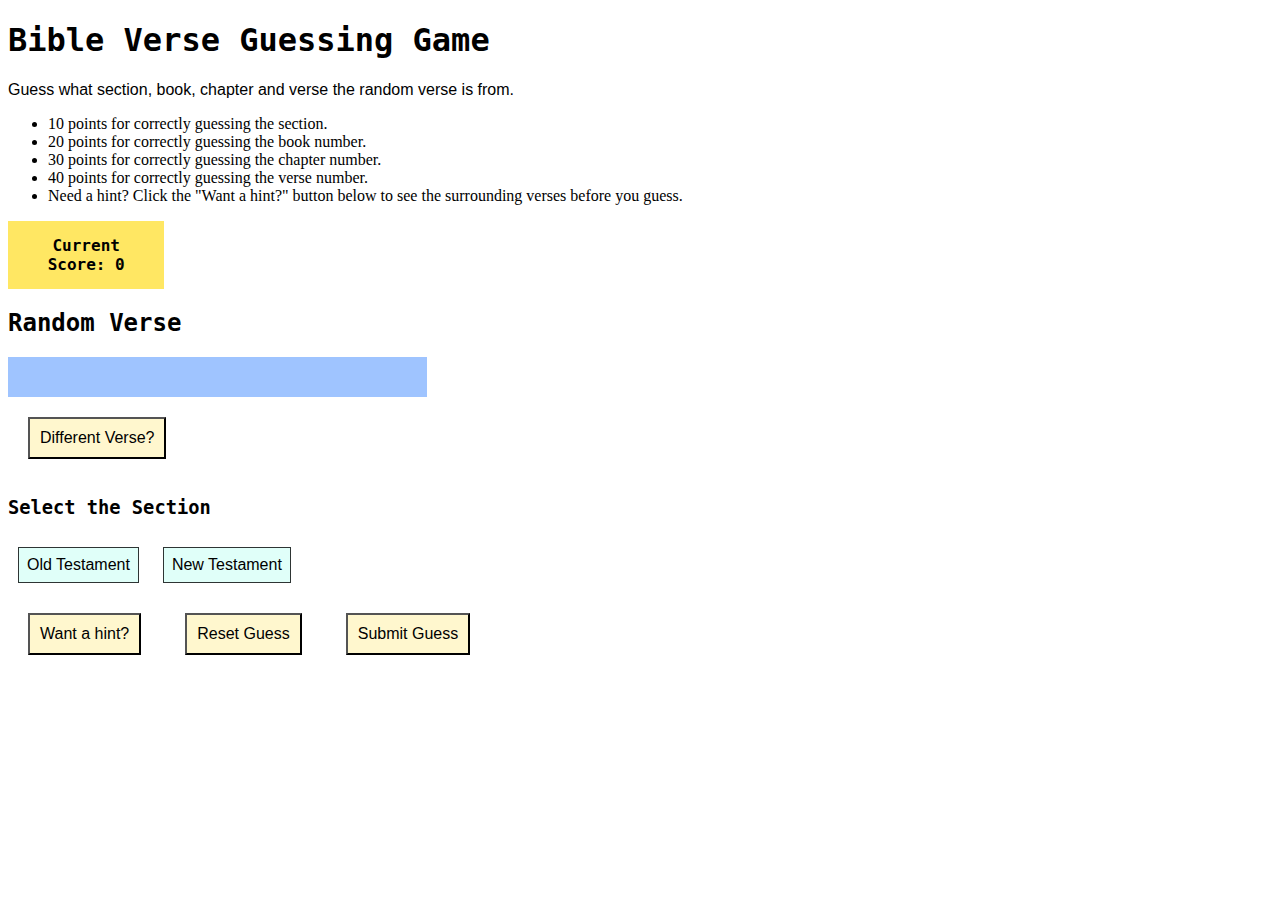
==== index.html @ 53804a8f "wip adds win and lose messages" ====
<!DOCTYPE html>
<html>
  <head>
    <meta charset="utf-8">
    <title>Bible Verse Guessing Game</title>
    <link rel="stylesheet" type="text/css" href="style.css">
  </head>
  <body>
    <header>
      <h1>Bible Verse Guessing Game</h1>
      <p>Guess what section, book, chapter and verse the random verse is from.</p>
      <ul>
        <li>10 points for correctly guessing the section.</li>
        <li>20 points for correctly guessing the book number.</li>
        <li>30 points for correctly guessing the chapter number.</li>
        <li>40 points for correctly guessing the verse number.</li>
        <li>Need a hint? Click the "Want a hint?" button below to see the surrounding verses before you guess.</li>
      </ul>

      <h4 id="score">Current Score: 0</h4>

    </header>

    <div>
      <h2>Random Verse</h2>
      <p class="hidden" id="precedingVerse"></p>
      <p id="randomVerse"></p>
      <p class="hidden" id="succeedingVerse"></p>
      <button id="changeVerse">Different Verse?</button>
    </div>

      <h3 id="selectSection">Select the Section</h3>
      <button class="section" id="sectionChoice1" name="section" value="Old Testament">Old Testament</button>
      <button class="section" id="sectionChoice2" name="section" value="New Testament">New Testament</button>

      <h3 id="selectBook" class="hidden">Select the Book</h3>
      <button class="hidden book old-testament" id="bookChoice1" name="book" value="Genesis">Genesis</button>
      <button class="hidden book old-testament" id="bookChoice2" name="book" value="Exodus">Exodus</button>
      <button class="hidden book old-testament" id="bookChoice3" name="book" value="Leviticus">Leviticus</button>
      <button class="hidden book old-testament" id="bookChoice4" name="book" value="Numbers">Numbers</button>
      <button class="hidden book old-testament" id="bookChoice5" name="book" value="Deuteronomy">Deuteronomy</button>
      <button class="hidden book old-testament" id="bookChoice6" name="book" value="Joshua">Joshua</button>
      <button class="hidden book old-testament" id="bookChoice7" name="book" value="Judges">Judges</button>
      <button class="hidden book old-testament" id="bookChoice8" name="book" value="Ruth">Ruth</button>
      <button class="hidden book old-testament" id="bookChoice9" name="book" value="1 Samuel">1 Samuel</button>
      <button class="hidden book old-testament" id="bookChoice10" name="book" value="2 Samuel">2 Samuel</button>
      <button class="hidden book old-testament" id="bookChoice11" name="book" value="1 Kings">1 Kings</button>
      <button class="hidden book old-testament" id="bookChoice12" name="book" value="2 Kings">2 Kings</button>
      <button class="hidden book old-testament" id="bookChoice13" name="book" value="1 Chronicles">1 Chronicles</button>
      <button class="hidden book old-testament" id="bookChoice14" name="book" value="2 Chronicles">2 Chronicles</button>
      <button class="hidden book old-testament" id="bookChoice15" name="book" value="Ezra">Ezra</button>
      <button class="hidden book old-testament" id="bookChoice16" name="book" value="Nehemiah">Nehemiah</button>
      <button class="hidden book old-testament" id="bookChoice17" name="book" value="Esther">Esther</button>
      <button class="hidden book old-testament" id="bookChoice18" name="book" value="Job">Job</button>
      <button class="hidden book old-testament" id="bookChoice19" name="book" value="Psalms">Psalms</button>
      <button class="hidden book old-testament" id="bookChoice20" name="book" value="Proverbs">Proverbs</button>
      <button class="hidden book old-testament" id="bookChoice21" name="book" value="Ecclesiastes">Ecclesiastes</button>
      <button class="hidden book old-testament" id="bookChoice22" name="book" value="The Song Of Solomon">The Song of Solomon</button>
      <button class="hidden book old-testament" id="bookChoice23" name="book" value="Isaiah">Isaiah</button>
      <button class="hidden book old-testament" id="bookChoice24" name="book" value="Jeremiah">Jeremiah</button>
      <button class="hidden book old-testament" id="bookChoice25" name="book" value="Lamentations">Lamentations</button>
      <button class="hidden book old-testament" id="bookChoice26" name="book" value="Ezekiel">Ezekiel</button>
      <button class="hidden book old-testament" id="bookChoice27" name="book" value="Daniel">Daniel</button>
      <button class="hidden book old-testament" id="bookChoice28" name="book" value="Hosea">Hosea</button>
      <button class="hidden book old-testament" id="bookChoice29" name="book" value="Joel">Joel</button>
      <button class="hidden book old-testament" id="bookChoice30" name="book" value="Amos">Amos</button>
      <button class="hidden book old-testament" id="bookChoice31" name="book" value="Obadiah">Obadiah</button>
      <button class="hidden book old-testament" id="bookChoice32" name="book" value="Jonah">Jonah</button>
      <button class="hidden book old-testament" id="bookChoice33" name="book" value="Micah">Micah</button>
      <button class="hidden book old-testament" id="bookChoice34" name="book" value="Nahum">Nahum</button>
      <button class="hidden book old-testament" id="bookChoice35" name="book" value="Habakkuk">Habakkuk</button>
      <button class="hidden book old-testament" id="bookChoice36" name="book" value="Zephaniah">Zephaniah</button>
      <button class="hidden book old-testament" id="bookChoice37" name="book" value="Haggai">Haggai</button>
      <button class="hidden book old-testament" id="bookChoice38" name="book" value="Zechariah">Zechariah</button>
      <button class="hidden book old-testament" id="bookChoice39" name="book" value="Malachi">Malachi</button>
      <button class="hidden book new-testament" id="bookChoice40" name="book" value="Matthew">Matthew</button>
      <button class="hidden book new-testament" id="bookChoice41" name="book" value="Mark">Mark</button>
      <button class="hidden book new-testament" id="bookChoice42" name="book" value="Luke">Luke</button>
      <button class="hidden book new-testament" id="bookChoice43" name="book" value="John">John</button>
      <button class="hidden book new-testament" id="bookChoice44" name="book" value="Acts">Acts</button>
      <button class="hidden book new-testament" id="bookChoice45" name="book" value="Romans">Romans</button>
      <button class="hidden book new-testament" id="bookChoice46" name="book" value="1 Corinthians">1 Corinthians</button>
      <button class="hidden book new-testament" id="bookChoice47" name="book" value="2 Corinthians">2 Corinthians</button>
      <button class="hidden book new-testament" id="bookChoice48" name="book" value="Galatians">Galatians</button>
      <button class="hidden book new-testament" id="bookChoice49" name="book" value="Ephesians">Ephesians</button>
      <button class="hidden book new-testament" id="bookChoice50" name="book" value="Philippians">Philippians</button>
      <button class="hidden book new-testament" id="bookChoice51" name="book" value="Colossians">Colossians</button>
      <button class="hidden book new-testament" id="bookChoice52" name="book" value="1 Thessalonians">1 Thessalonians</button>
      <button class="hidden book new-testament" id="bookChoice53" name="book" value="2 Thessalonians">2 Thessalonians</button>
      <button class="hidden book new-testament" id="bookChoice54" name="book" value="1 Timothy">1 Timothy</button>
      <button class="hidden book new-testament" id="bookChoice55" name="book" value="2 Timothy">2 Timothy</button>
      <button class="hidden book new-testament" id="bookChoice56" name="book" value="Titus">Titus</button>
      <button class="hidden book new-testament" id="bookChoice57" name="book" value="Philemon">Philemon</button>
      <button class="hidden book new-testament" id="bookChoice58" name="book" value="Hebrews">Hebrews</button>
      <button class="hidden book new-testament" id="bookChoice59" name="book" value="James">James</button>
      <button class="hidden book new-testament" id="bookChoice60" name="book" value="1 Peter">1 Peter</button>
      <button class="hidden book new-testament" id="bookChoice61" name="book" value="2 Peter">2 Peter</button>
      <button class="hidden book new-testament" id="bookChoice62" name="book" value="1 John">1 John</button>
      <button class="hidden book new-testament" id="bookChoice63" name="book" value="2 John">2 John</button>
      <button class="hidden book new-testament" id="bookChoice64" name="book" value="3 John">3 John</button>
      <button class="hidden book new-testament" id="bookChoice65" name="book" value="Jude">Jude</button>
      <button class="hidden book new-testament" id="bookChoice66" name="book" value="Revelation">Revelation</button>

      <h3 id="selectChapter" class="hidden">Select the Chapter Number</h3>
      <button class="hidden chapter" id="chapterChoice1" name="chapter" value="Chapter 1">Chapter 1</button>
      <button class="hidden chapter" id="chapterChoice2" name="chapter" value="Chapter 2">Chapter 2</button>
      <button class="hidden chapter" id="chapterChoice3" name="chapter" value="Chapter 3">Chapter 3</button>
      <button class="hidden chapter" id="chapterChoice4" name="chapter" value="Chapter 4">Chapter 4</button>
      <button class="hidden chapter" id="chapterChoice5" name="chapter" value="Chapter 5">Chapter 5</button>
      <button class="hidden chapter" id="chapterChoice6" name="chapter" value="Chapter 6">Chapter 6</button>
      <button class="hidden chapter" id="chapterChoice7" name="chapter" value="Chapter 7">Chapter 7</button>
      <button class="hidden chapter" id="chapterChoice8" name="chapter" value="Chapter 8">Chapter 8</button>
      <button class="hidden chapter" id="chapterChoice9" name="chapter" value="Chapter 9">Chapter 9</button>
      <button class="hidden chapter" id="chapterChoice10" name="chapter" value="Chapter 10">Chapter 10</button>
      <button class="hidden chapter" id="chapterChoice11" name="chapter" value="Chapter 11">Chapter 11</button>
      <button class="hidden chapter" id="chapterChoice12" name="chapter" value="Chapter 12">Chapter 12</button>
      <button class="hidden chapter" id="chapterChoice13" name="chapter" value="Chapter 13">Chapter 13</button>
      <button class="hidden chapter" id="chapterChoice14" name="chapter" value="Chapter 14">Chapter 14</button>
      <button class="hidden chapter" id="chapterChoice15" name="chapter" value="Chapter 15">Chapter 15</button>
      <button class="hidden chapter" id="chapterChoice16" name="chapter" value="Chapter 16">Chapter 16</button>
      <button class="hidden chapter" id="chapterChoice17" name="chapter" value="Chapter 17">Chapter 17</button>
      <button class="hidden chapter" id="chapterChoice18" name="chapter" value="Chapter 18">Chapter 18</button>
      <button class="hidden chapter" id="chapterChoice19" name="chapter" value="Chapter 19">Chapter 19</button>
      <button class="hidden chapter" id="chapterChoice20" name="chapter" value="Chapter 20">Chapter 20</button>
      <button class="hidden chapter" id="chapterChoice21" name="chapter" value="Chapter 21">Chapter 21</button>
      <button class="hidden chapter" id="chapterChoice22" name="chapter" value="Chapter 22">Chapter 22</button>
      <button class="hidden chapter" id="chapterChoice23" name="chapter" value="Chapter 23">Chapter 23</button>
      <button class="hidden chapter" id="chapterChoice24" name="chapter" value="Chapter 24">Chapter 24</button>
      <button class="hidden chapter" id="chapterChoice25" name="chapter" value="Chapter 25">Chapter 25</button>
      <button class="hidden chapter" id="chapterChoice26" name="chapter" value="Chapter 26">Chapter 26</button>
      <button class="hidden chapter" id="chapterChoice27" name="chapter" value="Chapter 27">Chapter 27</button>
      <button class="hidden chapter" id="chapterChoice28" name="chapter" value="Chapter 28">Chapter 28</button>
      <button class="hidden chapter" id="chapterChoice29" name="chapter" value="Chapter 29">Chapter 29</button>
      <button class="hidden chapter" id="chapterChoice30" name="chapter" value="Chapter 30">Chapter 30</button>
      <button class="hidden chapter" id="chapterChoice31" name="chapter" value="Chapter 31">Chapter 31</button>
      <button class="hidden chapter" id="chapterChoice32" name="chapter" value="Chapter 32">Chapter 32</button>
      <button class="hidden chapter" id="chapterChoice33" name="chapter" value="Chapter 33">Chapter 33</button>
      <button class="hidden chapter" id="chapterChoice34" name="chapter" value="Chapter 34">Chapter 34</button>
      <button class="hidden chapter" id="chapterChoice35" name="chapter" value="Chapter 35">Chapter 35</button>
      <button class="hidden chapter" id="chapterChoice36" name="chapter" value="Chapter 36">Chapter 36</button>
      <button class="hidden chapter" id="chapterChoice37" name="chapter" value="Chapter 37">Chapter 37</button>
      <button class="hidden chapter" id="chapterChoice38" name="chapter" value="Chapter 38">Chapter 38</button>
      <button class="hidden chapter" id="chapterChoice39" name="chapter" value="Chapter 39">Chapter 39</button>
      <button class="hidden chapter" id="chapterChoice40" name="chapter" value="Chapter 40">Chapter 40</button>
      <button class="hidden chapter" id="chapterChoice41" name="chapter" value="Chapter 41">Chapter 41</button>
      <button class="hidden chapter" id="chapterChoice42" name="chapter" value="Chapter 42">Chapter 42</button>
      <button class="hidden chapter" id="chapterChoice43" name="chapter" value="Chapter 43">Chapter 43</button>
      <button class="hidden chapter" id="chapterChoice44" name="chapter" value="Chapter 44">Chapter 44</button>
      <button class="hidden chapter" id="chapterChoice45" name="chapter" value="Chapter 45">Chapter 45</button>
      <button class="hidden chapter" id="chapterChoice46" name="chapter" value="Chapter 46">Chapter 46</button>
      <button class="hidden chapter" id="chapterChoice47" name="chapter" value="Chapter 47">Chapter 47</button>
      <button class="hidden chapter" id="chapterChoice48" name="chapter" value="Chapter 48">Chapter 48</button>
      <button class="hidden chapter" id="chapterChoice49" name="chapter" value="Chapter 49">Chapter 49</button>
      <button class="hidden chapter" id="chapterChoice50" name="chapter" value="Chapter 50">Chapter 50</button>
      <button class="hidden chapter" id="chapterChoice51" name="chapter" value="Chapter 51">Chapter 51</button>
      <button class="hidden chapter" id="chapterChoice52" name="chapter" value="Chapter 52">Chapter 52</button>
      <button class="hidden chapter" id="chapterChoice53" name="chapter" value="Chapter 53">Chapter 53</button>
      <button class="hidden chapter" id="chapterChoice54" name="chapter" value="Chapter 54">Chapter 54</button>
      <button class="hidden chapter" id="chapterChoice55" name="chapter" value="Chapter 55">Chapter 55</button>
      <button class="hidden chapter" id="chapterChoice56" name="chapter" value="Chapter 56">Chapter 56</button>
      <button class="hidden chapter" id="chapterChoice57" name="chapter" value="Chapter 57">Chapter 57</button>
      <button class="hidden chapter" id="chapterChoice58" name="chapter" value="Chapter 58">Chapter 58</button>
      <button class="hidden chapter" id="chapterChoice59" name="chapter" value="Chapter 59">Chapter 59</button>
      <button class="hidden chapter" id="chapterChoice60" name="chapter" value="Chapter 60">Chapter 60</button>
      <button class="hidden chapter" id="chapterChoice61" name="chapter" value="Chapter 61">Chapter 61</button>
      <button class="hidden chapter" id="chapterChoice62" name="chapter" value="Chapter 62">Chapter 62</button>
      <button class="hidden chapter" id="chapterChoice63" name="chapter" value="Chapter 63">Chapter 63</button>
      <button class="hidden chapter" id="chapterChoice64" name="chapter" value="Chapter 64">Chapter 64</button>
      <button class="hidden chapter" id="chapterChoice65" name="chapter" value="Chapter 65">Chapter 65</button>
      <button class="hidden chapter" id="chapterChoice66" name="chapter" value="Chapter 66">Chapter 66</button>
      <button class="hidden chapter" id="chapterChoice67" name="chapter" value="Chapter 67">Chapter 67</button>
      <button class="hidden chapter" id="chapterChoice68" name="chapter" value="Chapter 68">Chapter 68</button>
      <button class="hidden chapter" id="chapterChoice69" name="chapter" value="Chapter 69">Chapter 69</button>
      <button class="hidden chapter" id="chapterChoice70" name="chapter" value="Chapter 70">Chapter 70</button>
      <button class="hidden chapter" id="chapterChoice71" name="chapter" value="Chapter 71">Chapter 71</button>
      <button class="hidden chapter" id="chapterChoice72" name="chapter" value="Chapter 72">Chapter 72</button>
      <button class="hidden chapter" id="chapterChoice73" name="chapter" value="Chapter 73">Chapter 73</button>
      <button class="hidden chapter" id="chapterChoice74" name="chapter" value="Chapter 74">Chapter 74</button>
      <button class="hidden chapter" id="chapterChoice75" name="chapter" value="Chapter 75">Chapter 75</button>
      <button class="hidden chapter" id="chapterChoice76" name="chapter" value="Chapter 76">Chapter 76</button>
      <button class="hidden chapter" id="chapterChoice77" name="chapter" value="Chapter 77">Chapter 77</button>
      <button class="hidden chapter" id="chapterChoice78" name="chapter" value="Chapter 78">Chapter 78</button>
      <button class="hidden chapter" id="chapterChoice79" name="chapter" value="Chapter 79">Chapter 79</button>
      <button class="hidden chapter" id="chapterChoice80" name="chapter" value="Chapter 80">Chapter 80</button>
      <button class="hidden chapter" id="chapterChoice81" name="chapter" value="Chapter 81">Chapter 81</button>
      <button class="hidden chapter" id="chapterChoice82" name="chapter" value="Chapter 82">Chapter 82</button>
      <button class="hidden chapter" id="chapterChoice83" name="chapter" value="Chapter 83">Chapter 83</button>
      <button class="hidden chapter" id="chapterChoice84" name="chapter" value="Chapter 84">Chapter 84</button>
      <button class="hidden chapter" id="chapterChoice85" name="chapter" value="Chapter 85">Chapter 85</button>
      <button class="hidden chapter" id="chapterChoice86" name="chapter" value="Chapter 86">Chapter 86</button>
      <button class="hidden chapter" id="chapterChoice87" name="chapter" value="Chapter 87">Chapter 87</button>
      <button class="hidden chapter" id="chapterChoice88" name="chapter" value="Chapter 88">Chapter 88</button>
      <button class="hidden chapter" id="chapterChoice89" name="chapter" value="Chapter 89">Chapter 89</button>
      <button class="hidden chapter" id="chapterChoice90" name="chapter" value="Chapter 90">Chapter 90</button>
      <button class="hidden chapter" id="chapterChoice91" name="chapter" value="Chapter 91">Chapter 91</button>
      <button class="hidden chapter" id="chapterChoice92" name="chapter" value="Chapter 92">Chapter 92</button>
      <button class="hidden chapter" id="chapterChoice93" name="chapter" value="Chapter 93">Chapter 93</button>
      <button class="hidden chapter" id="chapterChoice94" name="chapter" value="Chapter 94">Chapter 94</button>
      <button class="hidden chapter" id="chapterChoice95" name="chapter" value="Chapter 95">Chapter 95</button>
      <button class="hidden chapter" id="chapterChoice96" name="chapter" value="Chapter 96">Chapter 96</button>
      <button class="hidden chapter" id="chapterChoice97" name="chapter" value="Chapter 97">Chapter 97</button>
      <button class="hidden chapter" id="chapterChoice98" name="chapter" value="Chapter 98">Chapter 98</button>
      <button class="hidden chapter" id="chapterChoice99" name="chapter" value="Chapter 99">Chapter 99</button>
      <button class="hidden chapter" id="chapterChoice100" name="chapter" value="Chapter 100">Chapter 100</button>
      <button class="hidden chapter" id="chapterChoice101" name="chapter" value="Chapter 101">Chapter 101</button>
      <button class="hidden chapter" id="chapterChoice102" name="chapter" value="Chapter 102">Chapter 102</button>
      <button class="hidden chapter" id="chapterChoice103" name="chapter" value="Chapter 103">Chapter 103</button>
      <button class="hidden chapter" id="chapterChoice104" name="chapter" value="Chapter 104">Chapter 104</button>
      <button class="hidden chapter" id="chapterChoice105" name="chapter" value="Chapter 105">Chapter 105</button>
      <button class="hidden chapter" id="chapterChoice106" name="chapter" value="Chapter 106">Chapter 106</button>
      <button class="hidden chapter" id="chapterChoice107" name="chapter" value="Chapter 107">Chapter 107</button>
      <button class="hidden chapter" id="chapterChoice108" name="chapter" value="Chapter 108">Chapter 108</button>
      <button class="hidden chapter" id="chapterChoice109" name="chapter" value="Chapter 109">Chapter 109</button>
      <button class="hidden chapter" id="chapterChoice110" name="chapter" value="Chapter 110">Chapter 110</button>
      <button class="hidden chapter" id="chapterChoice111" name="chapter" value="Chapter 111">Chapter 111</button>
      <button class="hidden chapter" id="chapterChoice112" name="chapter" value="Chapter 112">Chapter 112</button>
      <button class="hidden chapter" id="chapterChoice113" name="chapter" value="Chapter 113">Chapter 113</button>
      <button class="hidden chapter" id="chapterChoice114" name="chapter" value="Chapter 114">Chapter 114</button>
      <button class="hidden chapter" id="chapterChoice115" name="chapter" value="Chapter 115">Chapter 115</button>
      <button class="hidden chapter" id="chapterChoice116" name="chapter" value="Chapter 116">Chapter 116</button>
      <button class="hidden chapter" id="chapterChoice117" name="chapter" value="Chapter 117">Chapter 117</button>
      <button class="hidden chapter" id="chapterChoice118" name="chapter" value="Chapter 118">Chapter 118</button>
      <button class="hidden chapter" id="chapterChoice119" name="chapter" value="Chapter 119">Chapter 119</button>
      <button class="hidden chapter" id="chapterChoice120" name="chapter" value="Chapter 120">Chapter 120</button>
      <button class="hidden chapter" id="chapterChoice121" name="chapter" value="Chapter 121">Chapter 121</button>
      <button class="hidden chapter" id="chapterChoice122" name="chapter" value="Chapter 122">Chapter 122</button>
      <button class="hidden chapter" id="chapterChoice123" name="chapter" value="Chapter 123">Chapter 123</button>
      <button class="hidden chapter" id="chapterChoice124" name="chapter" value="Chapter 124">Chapter 124</button>
      <button class="hidden chapter" id="chapterChoice125" name="chapter" value="Chapter 125">Chapter 125</button>
      <button class="hidden chapter" id="chapterChoice126" name="chapter" value="Chapter 126">Chapter 126</button>
      <button class="hidden chapter" id="chapterChoice127" name="chapter" value="Chapter 127">Chapter 127</button>
      <button class="hidden chapter" id="chapterChoice128" name="chapter" value="Chapter 128">Chapter 128</button>
      <button class="hidden chapter" id="chapterChoice129" name="chapter" value="Chapter 129">Chapter 129</button>
      <button class="hidden chapter" id="chapterChoice130" name="chapter" value="Chapter 130">Chapter 130</button>
      <button class="hidden chapter" id="chapterChoice131" name="chapter" value="Chapter 131">Chapter 131</button>
      <button class="hidden chapter" id="chapterChoice132" name="chapter" value="Chapter 132">Chapter 132</button>
      <button class="hidden chapter" id="chapterChoice133" name="chapter" value="Chapter 133">Chapter 133</button>
      <button class="hidden chapter" id="chapterChoice134" name="chapter" value="Chapter 134">Chapter 134</button>
      <button class="hidden chapter" id="chapterChoice135" name="chapter" value="Chapter 135">Chapter 135</button>
      <button class="hidden chapter" id="chapterChoice136" name="chapter" value="Chapter 136">Chapter 136</button>
      <button class="hidden chapter" id="chapterChoice137" name="chapter" value="Chapter 137">Chapter 137</button>
      <button class="hidden chapter" id="chapterChoice138" name="chapter" value="Chapter 138">Chapter 138</button>
      <button class="hidden chapter" id="chapterChoice139" name="chapter" value="Chapter 139">Chapter 139</button>
      <button class="hidden chapter" id="chapterChoice140" name="chapter" value="Chapter 140">Chapter 140</button>
      <button class="hidden chapter" id="chapterChoice141" name="chapter" value="Chapter 141">Chapter 141</button>
      <button class="hidden chapter" id="chapterChoice142" name="chapter" value="Chapter 142">Chapter 142</button>
      <button class="hidden chapter" id="chapterChoice143" name="chapter" value="Chapter 143">Chapter 143</button>
      <button class="hidden chapter" id="chapterChoice144" name="chapter" value="Chapter 144">Chapter 144</button>
      <button class="hidden chapter" id="chapterChoice145" name="chapter" value="Chapter 145">Chapter 145</button>
      <button class="hidden chapter" id="chapterChoice146" name="chapter" value="Chapter 146">Chapter 146</button>
      <button class="hidden chapter" id="chapterChoice147" name="chapter" value="Chapter 147">Chapter 147</button>
      <button class="hidden chapter" id="chapterChoice148" name="chapter" value="Chapter 148">Chapter 148</button>
      <button class="hidden chapter" id="chapterChoice149" name="chapter" value="Chapter 149">Chapter 149</button>
      <button class="hidden chapter" id="chapterChoice150" name="chapter" value="Chapter 150">Chapter 150</button>

      <h3 id="selectVerse" class="hidden">Select the Verse Number</h3>
      <button class="hidden verse" id="verseChoice1" name="verse" value="Verse 1">Verse 1</button>
      <button class="hidden verse" id="verseChoice2" name="verse" value="Verse 2">Verse 2</button>
      <button class="hidden verse" id="verseChoice3" name="verse" value="Verse 3">Verse 3</button>
      <button class="hidden verse" id="verseChoice4" name="verse" value="Verse 4">Verse 4</button>
      <button class="hidden verse" id="verseChoice5" name="verse" value="Verse 5">Verse 5</button>
      <button class="hidden verse" id="verseChoice6" name="verse" value="Verse 6">Verse 6</button>
      <button class="hidden verse" id="verseChoice7" name="verse" value="Verse 7">Verse 7</button>
      <button class="hidden verse" id="verseChoice8" name="verse" value="Verse 8">Verse 8</button>
      <button class="hidden verse" id="verseChoice9" name="verse" value="Verse 9">Verse 9</button>
      <button class="hidden verse" id="verseChoice10" name="verse" value="Verse 10">Verse 10</button>
      <button class="hidden verse" id="verseChoice11" name="verse" value="Verse 11">Verse 11</button>
      <button class="hidden verse" id="verseChoice12" name="verse" value="Verse 12">Verse 12</button>
      <button class="hidden verse" id="verseChoice13" name="verse" value="Verse 13">Verse 13</button>
      <button class="hidden verse" id="verseChoice14" name="verse" value="Verse 14">Verse 14</button>
      <button class="hidden verse" id="verseChoice15" name="verse" value="Verse 15">Verse 15</button>
      <button class="hidden verse" id="verseChoice16" name="verse" value="Verse 16">Verse 16</button>
      <button class="hidden verse" id="verseChoice17" name="verse" value="Verse 17">Verse 17</button>
      <button class="hidden verse" id="verseChoice18" name="verse" value="Verse 18">Verse 18</button>
      <button class="hidden verse" id="verseChoice19" name="verse" value="Verse 19">Verse 19</button>
      <button class="hidden verse" id="verseChoice20" name="verse" value="Verse 20">Verse 20</button>
      <button class="hidden verse" id="verseChoice21" name="verse" value="Verse 21">Verse 21</button>
      <button class="hidden verse" id="verseChoice22" name="verse" value="Verse 22">Verse 22</button>
      <button class="hidden verse" id="verseChoice23" name="verse" value="Verse 23">Verse 23</button>
      <button class="hidden verse" id="verseChoice24" name="verse" value="Verse 24">Verse 24</button>
      <button class="hidden verse" id="verseChoice25" name="verse" value="Verse 25">Verse 25</button>
      <button class="hidden verse" id="verseChoice26" name="verse" value="Verse 26">Verse 26</button>
      <button class="hidden verse" id="verseChoice27" name="verse" value="Verse 27">Verse 27</button>
      <button class="hidden verse" id="verseChoice28" name="verse" value="Verse 28">Verse 28</button>
      <button class="hidden verse" id="verseChoice29" name="verse" value="Verse 29">Verse 29</button>
      <button class="hidden verse" id="verseChoice30" name="verse" value="Verse 30">Verse 30</button>
      <button class="hidden verse" id="verseChoice31" name="verse" value="Verse 31">Verse 31</button>
      <button class="hidden verse" id="verseChoice32" name="verse" value="Verse 32">Verse 32</button>
      <button class="hidden verse" id="verseChoice33" name="verse" value="Verse 33">Verse 33</button>
      <button class="hidden verse" id="verseChoice34" name="verse" value="Verse 34">Verse 34</button>
      <button class="hidden verse" id="verseChoice35" name="verse" value="Verse 35">Verse 35</button>
      <button class="hidden verse" id="verseChoice36" name="verse" value="Verse 36">Verse 36</button>
      <button class="hidden verse" id="verseChoice37" name="verse" value="Verse 37">Verse 37</button>
      <button class="hidden verse" id="verseChoice38" name="verse" value="Verse 38">Verse 38</button>
      <button class="hidden verse" id="verseChoice39" name="verse" value="Verse 39">Verse 39</button>
      <button class="hidden verse" id="verseChoice40" name="verse" value="Verse 40">Verse 40</button>
      <button class="hidden verse" id="verseChoice41" name="verse" value="Verse 41">Verse 41</button>
      <button class="hidden verse" id="verseChoice42" name="verse" value="Verse 42">Verse 42</button>
      <button class="hidden verse" id="verseChoice43" name="verse" value="Verse 43">Verse 43</button>
      <button class="hidden verse" id="verseChoice44" name="verse" value="Verse 44">Verse 44</button>
      <button class="hidden verse" id="verseChoice45" name="verse" value="Verse 45">Verse 45</button>
      <button class="hidden verse" id="verseChoice46" name="verse" value="Verse 46">Verse 46</button>
      <button class="hidden verse" id="verseChoice47" name="verse" value="Verse 47">Verse 47</button>
      <button class="hidden verse" id="verseChoice48" name="verse" value="Verse 48">Verse 48</button>
      <button class="hidden verse" id="verseChoice49" name="verse" value="Verse 49">Verse 49</button>
      <button class="hidden verse" id="verseChoice50" name="verse" value="Verse 50">Verse 50</button>
      <button class="hidden verse" id="verseChoice51" name="verse" value="Verse 51">Verse 51</button>
      <button class="hidden verse" id="verseChoice52" name="verse" value="Verse 52">Verse 52</button>
      <button class="hidden verse" id="verseChoice53" name="verse" value="Verse 53">Verse 53</button>
      <button class="hidden verse" id="verseChoice54" name="verse" value="Verse 54">Verse 54</button>
      <button class="hidden verse" id="verseChoice55" name="verse" value="Verse 55">Verse 55</button>
      <button class="hidden verse" id="verseChoice56" name="verse" value="Verse 56">Verse 56</button>
      <button class="hidden verse" id="verseChoice57" name="verse" value="Verse 57">Verse 57</button>
      <button class="hidden verse" id="verseChoice58" name="verse" value="Verse 58">Verse 58</button>
      <button class="hidden verse" id="verseChoice59" name="verse" value="Verse 59">Verse 59</button>
      <button class="hidden verse" id="verseChoice60" name="verse" value="Verse 60">Verse 60</button>
      <button class="hidden verse" id="verseChoice61" name="verse" value="Verse 61">Verse 61</button>
      <button class="hidden verse" id="verseChoice62" name="verse" value="Verse 62">Verse 62</button>
      <button class="hidden verse" id="verseChoice63" name="verse" value="Verse 63">Verse 63</button>
      <button class="hidden verse" id="verseChoice64" name="verse" value="Verse 64">Verse 64</button>
      <button class="hidden verse" id="verseChoice65" name="verse" value="Verse 65">Verse 65</button>
      <button class="hidden verse" id="verseChoice66" name="verse" value="Verse 66">Verse 66</button>
      <button class="hidden verse" id="verseChoice67" name="verse" value="Verse 67">Verse 67</button>
      <button class="hidden verse" id="verseChoice68" name="verse" value="Verse 68">Verse 68</button>
      <button class="hidden verse" id="verseChoice69" name="verse" value="Verse 69">Verse 69</button>
      <button class="hidden verse" id="verseChoice70" name="verse" value="Verse 70">Verse 70</button>
      <button class="hidden verse" id="verseChoice71" name="verse" value="Verse 71">Verse 71</button>
      <button class="hidden verse" id="verseChoice72" name="verse" value="Verse 72">Verse 72</button>
      <button class="hidden verse" id="verseChoice73" name="verse" value="Verse 73">Verse 73</button>
      <button class="hidden verse" id="verseChoice74" name="verse" value="Verse 74">Verse 74</button>
      <button class="hidden verse" id="verseChoice75" name="verse" value="Verse 75">Verse 75</button>
      <button class="hidden verse" id="verseChoice76" name="verse" value="Verse 76">Verse 76</button>
      <button class="hidden verse" id="verseChoice77" name="verse" value="Verse 77">Verse 77</button>
      <button class="hidden verse" id="verseChoice78" name="verse" value="Verse 78">Verse 78</button>
      <button class="hidden verse" id="verseChoice79" name="verse" value="Verse 79">Verse 79</button>
      <button class="hidden verse" id="verseChoice80" name="verse" value="Verse 80">Verse 80</button>
      <button class="hidden verse" id="verseChoice81" name="verse" value="Verse 81">Verse 81</button>
      <button class="hidden verse" id="verseChoice82" name="verse" value="Verse 82">Verse 82</button>
      <button class="hidden verse" id="verseChoice83" name="verse" value="Verse 83">Verse 83</button>
      <button class="hidden verse" id="verseChoice84" name="verse" value="Verse 84">Verse 84</button>
      <button class="hidden verse" id="verseChoice85" name="verse" value="Verse 85">Verse 85</button>
      <button class="hidden verse" id="verseChoice86" name="verse" value="Verse 86">Verse 86</button>
      <button class="hidden verse" id="verseChoice87" name="verse" value="Verse 87">Verse 87</button>
      <button class="hidden verse" id="verseChoice88" name="verse" value="Verse 88">Verse 88</button>
      <button class="hidden verse" id="verseChoice89" name="verse" value="Verse 89">Verse 89</button>
      <button class="hidden verse" id="verseChoice90" name="verse" value="Verse 90">Verse 90</button>
      <button class="hidden verse" id="verseChoice91" name="verse" value="Verse 91">Verse 91</button>
      <button class="hidden verse" id="verseChoice92" name="verse" value="Verse 92">Verse 92</button>
      <button class="hidden verse" id="verseChoice93" name="verse" value="Verse 93">Verse 93</button>
      <button class="hidden verse" id="verseChoice94" name="verse" value="Verse 94">Verse 94</button>
      <button class="hidden verse" id="verseChoice95" name="verse" value="Verse 95">Verse 95</button>
      <button class="hidden verse" id="verseChoice96" name="verse" value="Verse 96">Verse 96</button>
      <button class="hidden verse" id="verseChoice97" name="verse" value="Verse 97">Verse 97</button>
      <button class="hidden verse" id="verseChoice98" name="verse" value="Verse 98">Verse 98</button>
      <button class="hidden verse" id="verseChoice99" name="verse" value="Verse 99">Verse 99</button>
      <button class="hidden verse" id="verseChoice100" name="verse" value="Verse 100">Verse 100</button>
      <button class="hidden verse" id="verseChoice101" name="verse" value="Verse 101">Verse 101</button>
      <button class="hidden verse" id="verseChoice102" name="verse" value="Verse 102">Verse 102</button>
      <button class="hidden verse" id="verseChoice103" name="verse" value="Verse 103">Verse 103</button>
      <button class="hidden verse" id="verseChoice104" name="verse" value="Verse 104">Verse 104</button>
      <button class="hidden verse" id="verseChoice105" name="verse" value="Verse 105">Verse 105</button>
      <button class="hidden verse" id="verseChoice106" name="verse" value="Verse 106">Verse 106</button>
      <button class="hidden verse" id="verseChoice107" name="verse" value="Verse 107">Verse 107</button>
      <button class="hidden verse" id="verseChoice108" name="verse" value="Verse 108">Verse 108</button>
      <button class="hidden verse" id="verseChoice109" name="verse" value="Verse 109">Verse 109</button>
      <button class="hidden verse" id="verseChoice110" name="verse" value="Verse 110">Verse 110</button>
      <button class="hidden verse" id="verseChoice111" name="verse" value="Verse 111">Verse 111</button>
      <button class="hidden verse" id="verseChoice112" name="verse" value="Verse 112">Verse 112</button>
      <button class="hidden verse" id="verseChoice113" name="verse" value="Verse 113">Verse 113</button>
      <button class="hidden verse" id="verseChoice114" name="verse" value="Verse 114">Verse 114</button>
      <button class="hidden verse" id="verseChoice115" name="verse" value="Verse 115">Verse 115</button>
      <button class="hidden verse" id="verseChoice116" name="verse" value="Verse 116">Verse 116</button>
      <button class="hidden verse" id="verseChoice117" name="verse" value="Verse 117">Verse 117</button>
      <button class="hidden verse" id="verseChoice118" name="verse" value="Verse 118">Verse 118</button>
      <button class="hidden verse" id="verseChoice119" name="verse" value="Verse 119">Verse 119</button>
      <button class="hidden verse" id="verseChoice120" name="verse" value="Verse 120">Verse 120</button>
      <button class="hidden verse" id="verseChoice121" name="verse" value="Verse 121">Verse 121</button>
      <button class="hidden verse" id="verseChoice122" name="verse" value="Verse 122">Verse 122</button>
      <button class="hidden verse" id="verseChoice123" name="verse" value="Verse 123">Verse 123</button>
      <button class="hidden verse" id="verseChoice124" name="verse" value="Verse 124">Verse 124</button>
      <button class="hidden verse" id="verseChoice125" name="verse" value="Verse 125">Verse 125</button>
      <button class="hidden verse" id="verseChoice126" name="verse" value="Verse 126">Verse 126</button>
      <button class="hidden verse" id="verseChoice127" name="verse" value="Verse 127">Verse 127</button>
      <button class="hidden verse" id="verseChoice128" name="verse" value="Verse 128">Verse 128</button>
      <button class="hidden verse" id="verseChoice129" name="verse" value="Verse 129">Verse 129</button>
      <button class="hidden verse" id="verseChoice130" name="verse" value="Verse 130">Verse 130</button>
      <button class="hidden verse" id="verseChoice131" name="verse" value="Verse 131">Verse 131</button>
      <button class="hidden verse" id="verseChoice132" name="verse" value="Verse 132">Verse 132</button>
      <button class="hidden verse" id="verseChoice133" name="verse" value="Verse 133">Verse 133</button>
      <button class="hidden verse" id="verseChoice134" name="verse" value="Verse 134">Verse 134</button>
      <button class="hidden verse" id="verseChoice135" name="verse" value="Verse 135">Verse 135</button>
      <button class="hidden verse" id="verseChoice136" name="verse" value="Verse 136">Verse 136</button>
      <button class="hidden verse" id="verseChoice137" name="verse" value="Verse 137">Verse 137</button>
      <button class="hidden verse" id="verseChoice138" name="verse" value="Verse 138">Verse 138</button>
      <button class="hidden verse" id="verseChoice139" name="verse" value="Verse 139">Verse 139</button>
      <button class="hidden verse" id="verseChoice140" name="verse" value="Verse 140">Verse 140</button>
      <button class="hidden verse" id="verseChoice141" name="verse" value="Verse 141">Verse 141</button>
      <button class="hidden verse" id="verseChoice142" name="verse" value="Verse 142">Verse 142</button>
      <button class="hidden verse" id="verseChoice143" name="verse" value="Verse 143">Verse 143</button>
      <button class="hidden verse" id="verseChoice144" name="verse" value="Verse 144">Verse 144</button>
      <button class="hidden verse" id="verseChoice145" name="verse" value="Verse 145">Verse 145</button>
      <button class="hidden verse" id="verseChoice146" name="verse" value="Verse 146">Verse 146</button>
      <button class="hidden verse" id="verseChoice147" name="verse" value="Verse 147">Verse 147</button>
      <button class="hidden verse" id="verseChoice148" name="verse" value="Verse 148">Verse 148</button>
      <button class="hidden verse" id="verseChoice149" name="verse" value="Verse 149">Verse 149</button>
      <button class="hidden verse" id="verseChoice150" name="verse" value="Verse 150">Verse 150</button>
      <button class="hidden verse" id="verseChoice151" name="verse" value="Verse 151">Verse 151</button>
      <button class="hidden verse" id="verseChoice152" name="verse" value="Verse 152">Verse 152</button>
      <button class="hidden verse" id="verseChoice153" name="verse" value="Verse 153">Verse 153</button>
      <button class="hidden verse" id="verseChoice154" name="verse" value="Verse 154">Verse 154</button>
      <button class="hidden verse" id="verseChoice155" name="verse" value="Verse 155">Verse 155</button>
      <button class="hidden verse" id="verseChoice156" name="verse" value="Verse 156">Verse 156</button>
      <button class="hidden verse" id="verseChoice157" name="verse" value="Verse 157">Verse 157</button>
      <button class="hidden verse" id="verseChoice158" name="verse" value="Verse 158">Verse 158</button>
      <button class="hidden verse" id="verseChoice159" name="verse" value="Verse 159">Verse 159</button>
      <button class="hidden verse" id="verseChoice160" name="verse" value="Verse 160">Verse 160</button>
      <button class="hidden verse" id="verseChoice161" name="verse" value="Verse 161">Verse 161</button>
      <button class="hidden verse" id="verseChoice162" name="verse" value="Verse 162">Verse 162</button>
      <button class="hidden verse" id="verseChoice163" name="verse" value="Verse 163">Verse 163</button>
      <button class="hidden verse" id="verseChoice164" name="verse" value="Verse 164">Verse 164</button>
      <button class="hidden verse" id="verseChoice165" name="verse" value="Verse 165">Verse 165</button>
      <button class="hidden verse" id="verseChoice166" name="verse" value="Verse 166">Verse 166</button>
      <button class="hidden verse" id="verseChoice167" name="verse" value="Verse 167">Verse 167</button>
      <button class="hidden verse" id="verseChoice168" name="verse" value="Verse 168">Verse 168</button>
      <button class="hidden verse" id="verseChoice169" name="verse" value="Verse 169">Verse 169</button>
      <button class="hidden verse" id="verseChoice170" name="verse" value="Verse 170">Verse 170</button>
      <button class="hidden verse" id="verseChoice171" name="verse" value="Verse 171">Verse 171</button>
      <button class="hidden verse" id="verseChoice172" name="verse" value="Verse 172">Verse 172</button>
      <button class="hidden verse" id="verseChoice173" name="verse" value="Verse 173">Verse 173</button>
      <button class="hidden verse" id="verseChoice174" name="verse" value="Verse 174">Verse 174</button>
      <button class="hidden verse" id="verseChoice175" name="verse" value="Verse 175">Verse 175</button>
      <button class="hidden verse" id="verseChoice176" name="verse" value="Verse 176">Verse 176</button>
    <div id="resultScreen" class="hidden">
      <p id="resultMessage"></p>
    </div>

    <div>
      <button id="hint">Want a hint?</button>
      <button id="resetGuess">Reset Guess</button>
      <button id="submitGuess">Submit Guess</button>
    </div>


    <script src="bible.js"></script>
    <script src="https://ajax.googleapis.com/ajax/libs/jquery/3.2.1/jquery.min.js"></script>
    <script src="app.js"></script>
  </body>
</html>
---- style.css ----
.hidden {
  display: none;
}
h1, h2 {
  font-family: 'Cutive Mono', monospace;
}
h3, h4 {
  font-family: 'Cutive Mono', monospace;
}

p {
  font-family: 'Open Sans', sans-serif;
}

#randomVerse, #precedingVerse, #succeedingVerse {
  background-color: rgba(135, 181, 255, .8);
  padding: 20px;
  margin: auto 0;
  width: 30%;
}
#resultScreen {
  background-color: #6add6a;
  z-index: 1;
  margin: 0 auto;
  width: 30%;
  padding: 20px;
}
#result {
  text-align: center;
  font-family: 'Open Sans', sans-serif;
}
#playAgain {
  font-family: 'Open Sans', sans-serif;
}

#score {
  background-color: #ffe763;
  padding: 15px;
  margin: auto 0;
  width: 10%;
  text-align: center;
}
button {
  font-family: 'Open Sans', sans-serif;
  margin: 20px;
  padding: 10px;
  font-size: 16px;
  background-color: #fff7ce;

}
.guess {
  font-family: 'Open Sans', sans-serif;
  padding: 10px;
  font-size: 16px;
  border-radius: 0px;
  background-color: #fff7ce;
}
.section, .book, .chapter, .verse {
  margin: 10px;
  padding: 8px;
  background-color: #e0fff9;
  border: 1px solid #2e3534;
}
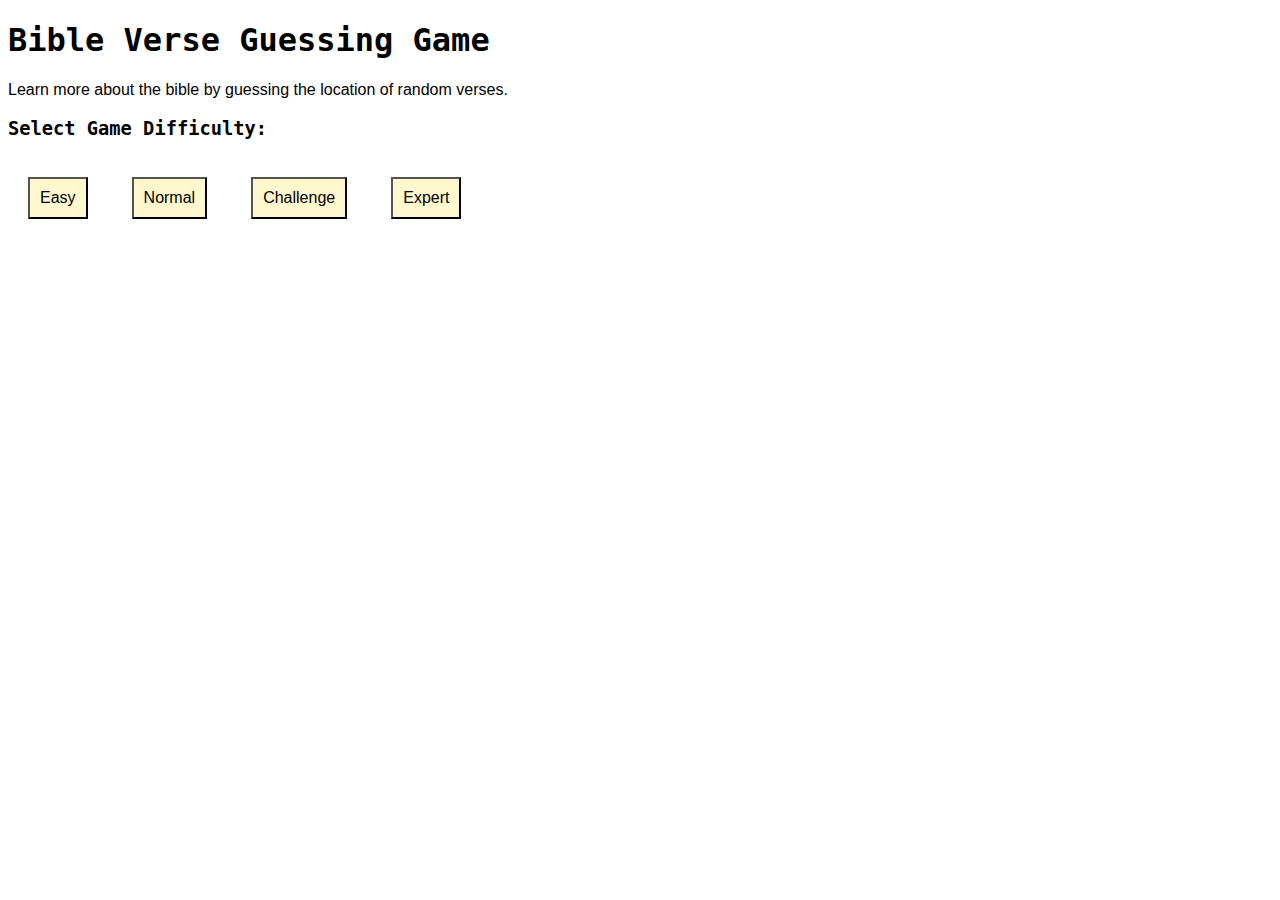
==== commit da86fbe0: "wip adds select difficulty functionality - adds nextVerse click event listener" ====
--- a/index.html
+++ b/index.html
@@ -8,27 +8,51 @@
   <body>
     <header>
       <h1>Bible Verse Guessing Game</h1>
-      <p>Guess what section, book, chapter and verse the random verse is from.</p>
-      <ul>
-        <li>10 points for correctly guessing the section.</li>
-        <li>20 points for correctly guessing the book number.</li>
-        <li>30 points for correctly guessing the chapter number.</li>
-        <li>40 points for correctly guessing the verse number.</li>
-        <li>Need a hint? Click the "Want a hint?" button below to see the surrounding verses before you guess.</li>
-      </ul>
-
-      <h4 id="score">Current Score: 0</h4>
+      <p>Learn more about the bible by guessing the location of random verses.</p>
+      <div id="easyModeIntro" class="hidden">
+        <p>Guess where the random verse below is from. 5 points for each correct guess. Click the "Want a hint?" button to see the surrounding verses.</p>
+      </div>
+      <div id="normalModeIntro" class="hidden">
+        <p>Guess where the random verse below is from. 10 points for each correct guess. Click the "Want a hint?" button to see the surrounding verses.</p>
+      </div>
+      <div id="challengeModeIntro" class="hidden">
+        <p>Guess where the random verse below is from. 15 points for each correct guess. Click the "Want a hint?" hint button to see the surrounding verses.</p>
+      </div>
+      <div id="expertModeIntro" class="hidden">
+        <p>Guess what section, book, chapter and verse the random verse is from.</p>
+        <ul>
+          <li>10 points for correctly guessing the section.</li>
+          <li>20 points for correctly guessing the book number.</li>
+          <li>30 points for correctly guessing the chapter number.</li>
+          <li>40 points for correctly guessing the verse number.</li>
+          <li>Need a hint? Click the "Want a hint?" button below to see the surrounding verses before you guess.</li>
+        </ul>
+      </div>
+      <button id="changeDifficulty" class="hidden">Change Difficulty?</button>
+      <div id="selectDifficulty">
+        <h3>Select Game Difficulty:</h3>
+        <button class="difficultyButton" id="easy-ModeButton">Easy</button>
+        <button class="difficultyButton" id="normal-ModeButton">Normal</button>
+        <button class="difficultyButton" id="challenge-ModeButton">Challenge</button>
+        <button class="difficultyButton" id="expert-ModeButton">Expert</button>
+      </div>
+
+      <h4 id="score" class="hidden">Current Score: 0</h4>
+      <h4 id="versesGuessed" class="hidden">Verse: 1/10</h4>
+      <h4 id="correctlyGuessedPercentage" class="hidden"></h4>
 
     </header>
-
-    <div>
+    <div id="randomVerseDisplay" class="hidden">
       <h2>Random Verse</h2>
       <p class="hidden" id="precedingVerse"></p>
       <p id="randomVerse"></p>
       <p class="hidden" id="succeedingVerse"></p>
       <button id="changeVerse">Different Verse?</button>
+      <button id="hint">Want a hint?</button>
     </div>
 
+
+    <div id="expertModePickGuess" class="hidden">
       <h3 id="selectSection">Select the Section</h3>
       <button class="section" id="sectionChoice1" name="section" value="Old Testament">Old Testament</button>
       <button class="section" id="sectionChoice2" name="section" value="New Testament">New Testament</button>
@@ -430,14 +454,31 @@
       <button class="hidden verse" id="verseChoice174" name="verse" value="Verse 174">Verse 174</button>
       <button class="hidden verse" id="verseChoice175" name="verse" value="Verse 175">Verse 175</button>
       <button class="hidden verse" id="verseChoice176" name="verse" value="Verse 176">Verse 176</button>
+    </div>
+
     <div id="resultScreen" class="hidden">
       <p id="resultMessage"></p>
+      <button id="nextVerse">Next Verse</button>
+      <button id="playAgain" class="hidden">Play Again?</button>
     </div>
 
-    <div>
-      <button id="hint">Want a hint?</button>
-      <button id="resetGuess">Reset Guess</button>
+    <div id="submitGuessDisplay" class="hidden">
+      <h3>Select your answer:</h3>
+      <ul>
+        <button class="guess hidden" id="guessChoice1"></button>
+        <button class="guess hidden" id="guessChoice2"></button>
+        <button class="guess hidden" id="guessChoice3"></button>
+        <button class="guess hidden" id="guessChoice4"></button>
+        <button class="guess hidden" id="guessChoice5"></button>
+        <button class="guess hidden" id="guessChoice6"></button>
+      </ul>
+    </div>
+
+
+
+    <div id="expertModeSubmitGuessDisplay" class="hidden">
       <button id="submitGuess">Submit Guess</button>
+      <button id="resetGuess">Reset Guess?</button>
     </div>
 
 
--- a/style.css
+++ b/style.css
@@ -1,6 +1,4 @@
-.hidden {
-  display: none;
-}
+
 h1, h2 {
   font-family: 'Cutive Mono', monospace;
 }
@@ -10,6 +8,32 @@
 
 p {
   font-family: 'Open Sans', sans-serif;
+}
+button {
+  font-family: 'Open Sans', sans-serif;
+  margin: 20px;
+  padding: 10px;
+  font-size: 16px;
+  background-color: #fff7ce;
+
+}
+
+.hidden {
+  display: none;
+}
+
+.guess {
+  font-family: 'Open Sans', sans-serif;
+  padding: 10px;
+  font-size: 16px;
+  border-radius: 0px;
+  background-color: #fff7ce;
+}
+.section, .book, .chapter, .verse {
+  margin: 10px;
+  padding: 8px;
+  background-color: #e0fff9;
+  border: 1px solid #2e3534;
 }
 
 #randomVerse, #precedingVerse, #succeedingVerse {
@@ -40,24 +64,3 @@
   width: 10%;
   text-align: center;
 }
-button {
-  font-family: 'Open Sans', sans-serif;
-  margin: 20px;
-  padding: 10px;
-  font-size: 16px;
-  background-color: #fff7ce;
-
-}
-.guess {
-  font-family: 'Open Sans', sans-serif;
-  padding: 10px;
-  font-size: 16px;
-  border-radius: 0px;
-  background-color: #fff7ce;
-}
-.section, .book, .chapter, .verse {
-  margin: 10px;
-  padding: 8px;
-  background-color: #e0fff9;
-  border: 1px solid #2e3534;
-}
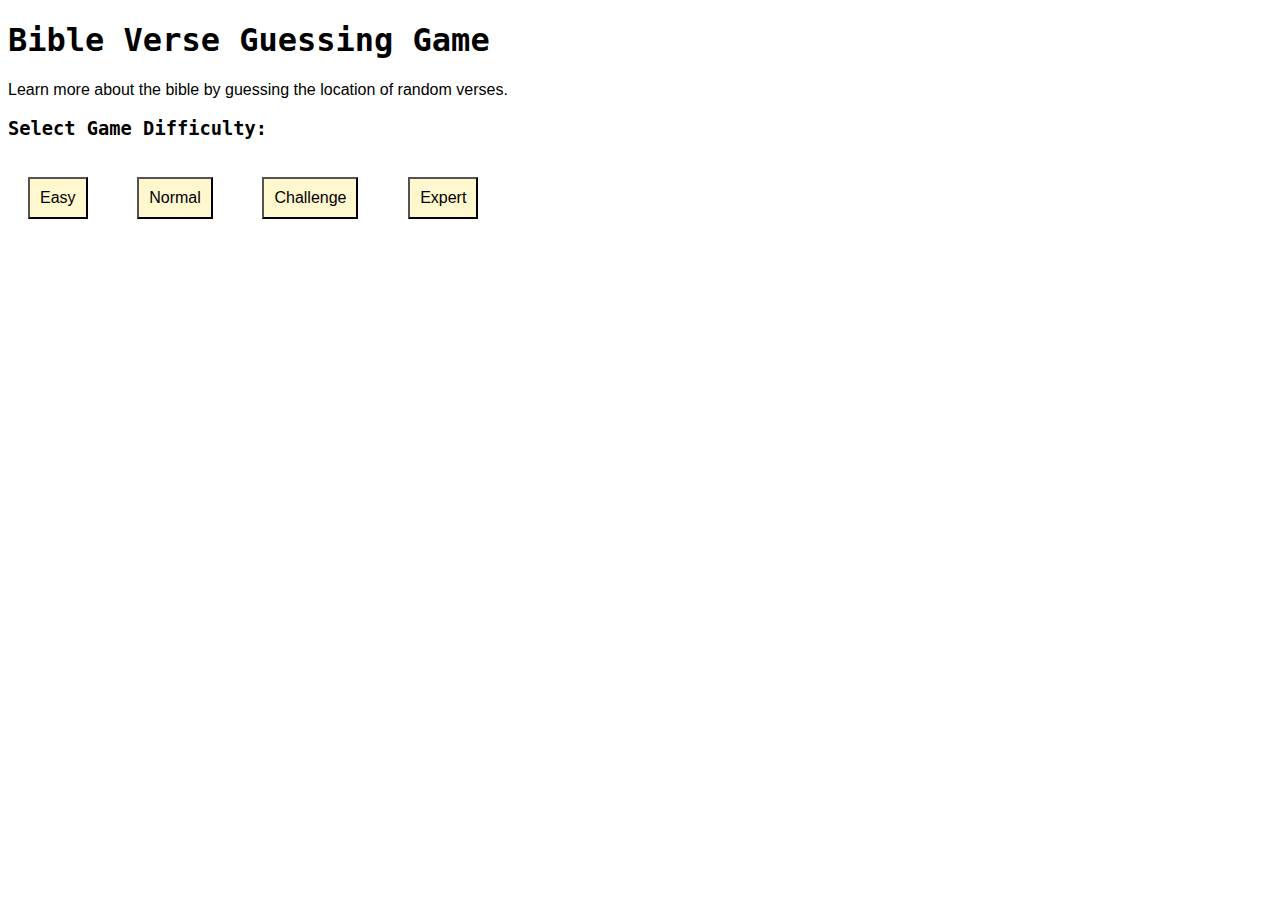
==== commit bfad3c9a: "adds game success messages. Updates css" ====
--- a/index.html
+++ b/index.html
@@ -39,7 +39,8 @@
 
       <h4 id="score" class="hidden">Current Score: 0</h4>
       <h4 id="versesGuessed" class="hidden">Verse: 1/10</h4>
-      <h4 id="correctlyGuessedPercentage" class="hidden"></h4>
+      <h4 id="totalCorrectlyGuessedPercentage" class="hidden"></h4>
+      <h4 id="roundCorrectlyGuessedPercentage" class="hidden"></h4>
 
     </header>
     <div id="randomVerseDisplay" class="hidden">
@@ -51,9 +52,10 @@
       <button id="hint">Want a hint?</button>
     </div>
 
+    <div id="displayExpertModeGuess" class="hidden"></div>
 
     <div id="expertModePickGuess" class="hidden">
-      <h3 id="selectSection">Select the Section</h3>
+      <h3 id="selectSection">Select the Section:</h3>
       <button class="section" id="sectionChoice1" name="section" value="Old Testament">Old Testament</button>
       <button class="section" id="sectionChoice2" name="section" value="New Testament">New Testament</button>
 
@@ -79,7 +81,7 @@
       <button class="hidden book old-testament" id="bookChoice19" name="book" value="Psalms">Psalms</button>
       <button class="hidden book old-testament" id="bookChoice20" name="book" value="Proverbs">Proverbs</button>
       <button class="hidden book old-testament" id="bookChoice21" name="book" value="Ecclesiastes">Ecclesiastes</button>
-      <button class="hidden book old-testament" id="bookChoice22" name="book" value="The Song Of Solomon">The Song of Solomon</button>
+      <button class="hidden book old-testament" id="bookChoice22" name="book" value="The Song of Solomon">The Song of Solomon</button>
       <button class="hidden book old-testament" id="bookChoice23" name="book" value="Isaiah">Isaiah</button>
       <button class="hidden book old-testament" id="bookChoice24" name="book" value="Jeremiah">Jeremiah</button>
       <button class="hidden book old-testament" id="bookChoice25" name="book" value="Lamentations">Lamentations</button>
@@ -458,9 +460,11 @@
 
     <div id="resultScreen" class="hidden">
       <p id="resultMessage"></p>
+      <p id="finalGameMessage"></p>
       <button id="nextVerse">Next Verse</button>
       <button id="playAgain" class="hidden">Play Again?</button>
     </div>
+
 
     <div id="submitGuessDisplay" class="hidden">
       <h3>Select your answer:</h3>
--- a/style.css
+++ b/style.css
@@ -1,12 +1,9 @@
 
-h1, h2 {
-  font-family: 'Cutive Mono', monospace;
-}
-h3, h4 {
+body {
   font-family: 'Cutive Mono', monospace;
 }
 
-p {
+p, li {
   font-family: 'Open Sans', sans-serif;
 }
 button {
@@ -18,8 +15,9 @@
 
 }
 
-.hidden {
-  display: none;
+#changeDifficulty, #hint, #changeVerse {
+  font-size: 15px;
+  padding: 7px;
 }
 
 .guess {
@@ -34,6 +32,15 @@
   padding: 8px;
   background-color: #e0fff9;
   border: 1px solid #2e3534;
+}
+
+#displayExpertModeGuess {
+  background-color: #e0fff9;
+  border: 1px solid #2e3534;
+  margin: 10px;
+  padding: 8px;
+  font-size: 20px;
+  width: 30%;
 }
 
 #randomVerse, #precedingVerse, #succeedingVerse {
@@ -64,3 +71,7 @@
   width: 10%;
   text-align: center;
 }
+
+.hidden {
+  display: none;
+}
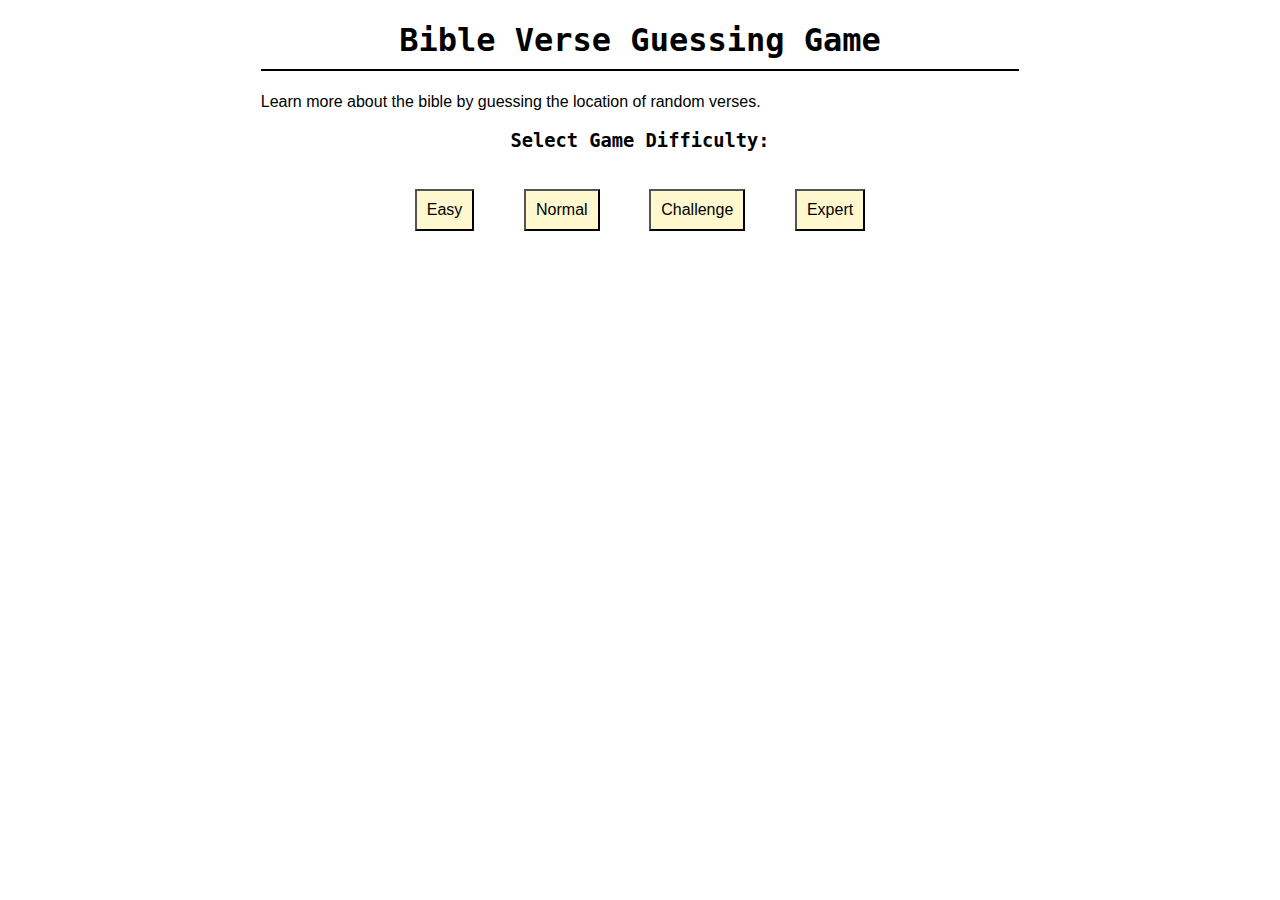
==== commit 60504fb9: "updates styling - createsresponsive styling" ====
--- a/index.html
+++ b/index.html
@@ -52,7 +52,7 @@
       <button id="hint">Want a hint?</button>
     </div>
 
-    <div id="displayExpertModeGuess" class="hidden"></div>
+    <p id="displayExpertModeGuess" class="hidden"></p>
 
     <div id="expertModePickGuess" class="hidden">
       <h3 id="selectSection">Select the Section:</h3>
--- a/style.css
+++ b/style.css
@@ -1,6 +1,11 @@
 
 body {
   font-family: 'Cutive Mono', monospace;
+}
+h1 {
+  text-align: center;
+  border-bottom: 2px solid black;
+  padding-bottom: 10px;
 }
 
 p, li {
@@ -12,7 +17,21 @@
   padding: 10px;
   font-size: 16px;
   background-color: #fff7ce;
+}
 
+header {
+  width: 60%;
+  margin: 0 auto;
+}
+
+#randomVerseDisplay, #expertModePickGuess {
+  width: 60%;
+  margin: 0 auto;
+}
+
+#submitGuessDisplay, #expertModeSubmitGuessDisplay {
+  width: 60%;
+  margin: 0 auto;
 }
 
 #changeDifficulty, #hint, #changeVerse {
@@ -37,23 +56,29 @@
 #displayExpertModeGuess {
   background-color: #e0fff9;
   border: 1px solid #2e3534;
-  margin: 10px;
+  margin: 0 auto;
   padding: 8px;
   font-size: 20px;
-  width: 30%;
+  width: 40%;
+}
+
+#selectDifficulty {
+  width: 80%;
+  margin: 0 auto;
+  text-align: center;
 }
 
 #randomVerse, #precedingVerse, #succeedingVerse {
   background-color: rgba(135, 181, 255, .8);
   padding: 20px;
-  margin: auto 0;
-  width: 30%;
+  margin: 0 auto;
+  width: 80%;
 }
 #resultScreen {
   background-color: #6add6a;
   z-index: 1;
   margin: 0 auto;
-  width: 30%;
+  width: 40%;
   padding: 20px;
 }
 #result {
@@ -66,10 +91,16 @@
 
 #score {
   background-color: #ffe763;
-  padding: 15px;
-  margin: auto 0;
-  width: 10%;
+  padding: 12px;
+  margin: 0 auto;
+  width: 40%;
   text-align: center;
+}
+#versesGuessed {
+  text-align: center;
+}
+#nextVerse, #playAgain {
+  margin: 0 auto;
 }
 
 .hidden {
